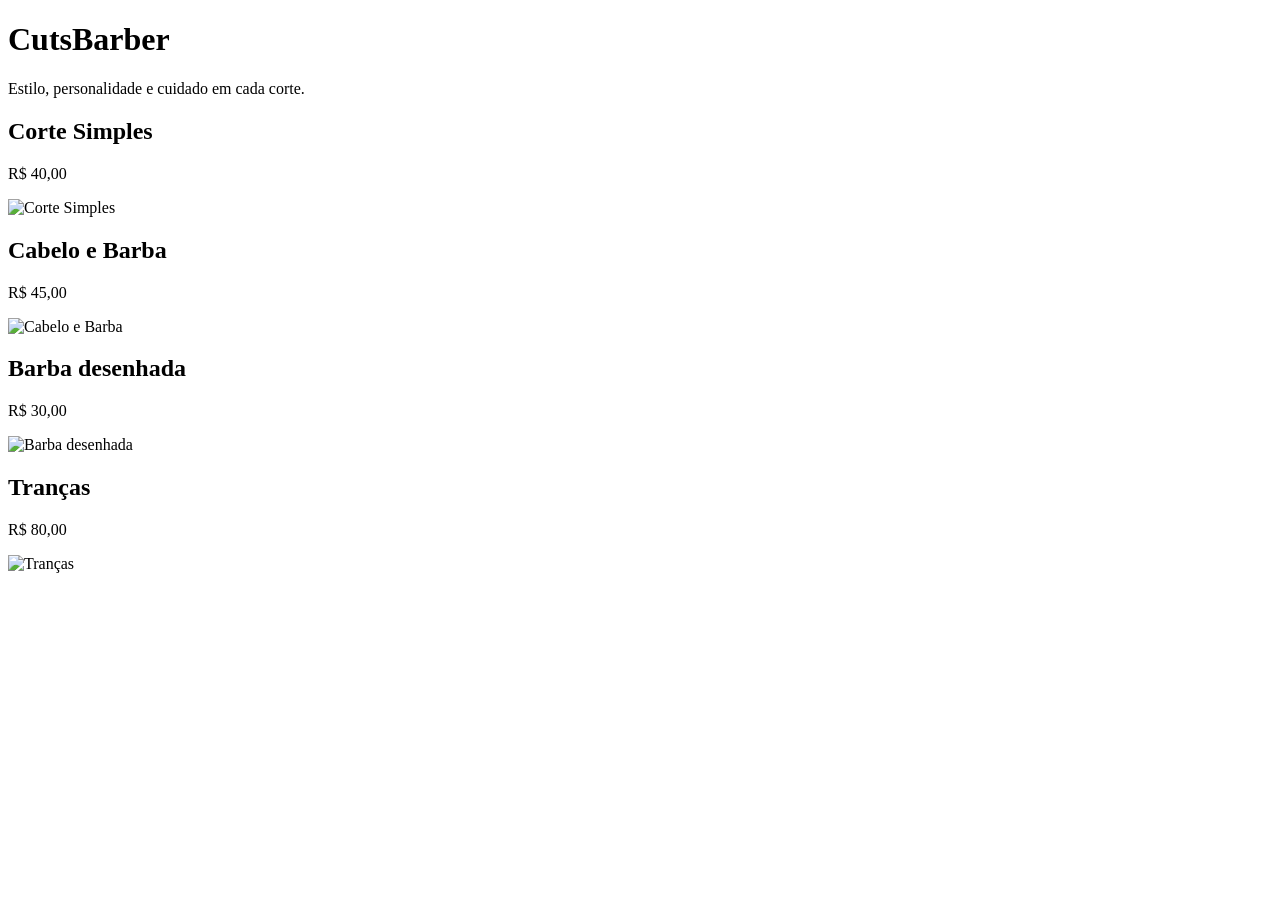
==== index.html @ 962fb36f "Create index.html" ====
<!DOCTYPE html>
<html lang="pt-BR">
<head>
    <meta charset="UTF-8">
    <meta name="viewport" content="width=device-width, initial-scale=1.0">

    <link rel="stylesheet" href="style.css">

    <title>CutsBarbier</title>
</head>

<body>

    <div class="container">

        <h1>CutsBarber</h1>

        <p class="descricao">
            Estilo, personalidade e cuidado em cada corte.
        </p>

        <div class="servicos">

            <div class="card">
                <h2>Corte Simples</h2>
                <p>R$ 40,00</p>

                <img src="https://negociosdebeleza.beautyfair.com.br/wp-content/uploads/2025/10/corte-de-cabelo-masculino-moicano-degrade-606x1024.jpeg" alt="Corte Simples">
            </div>

            <div class="card">
                <h2>Cabelo e Barba</h2>
                <p>R$ 45,00</p>

                <img src="https://encrypted-tbn0.gstatic.com/images?q=tbn:ANd9GcSawR0YHBy3WXwROpS_KdIAl6H99vEDzRJ8EA&s" alt="Cabelo e Barba">
            </div>

            <div class="card">
                <h2>Barba desenhada</h2>
                <p>R$ 30,00</p>

                <img src="https://i.pinimg.com/564x/0c/cf/0b/0ccf0b4b640b8de4f22b594915fb7594.jpg" alt="Barba desenhada">
            </div>

            <div class="card">
                <h2>Tranças</h2>
                <p>R$ 80,00</p>

                <img src="https://encrypted-tbn0.gstatic.com/images?q=tbn:ANd9GcQsN0nyz31vDafP_YuVfOrVzCVTSbZx2zDuVw&s" alt="Tranças">
            </div>

        </div>

    </div>

</body>
</html>
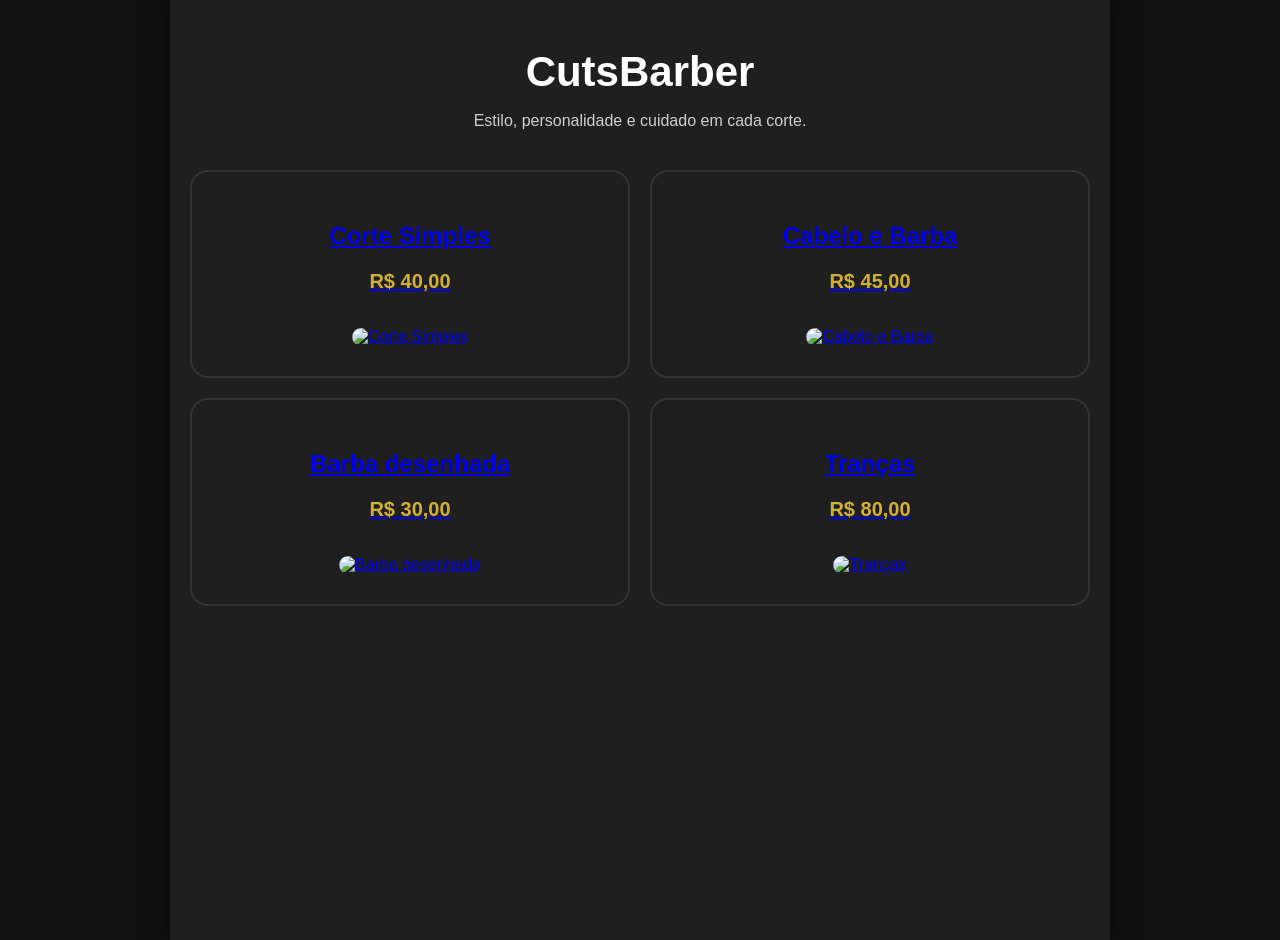
==== commit e5dee46b: "Update index.html Added a link on the cards to other page." ====
--- a/index.html
+++ b/index.html
@@ -21,33 +21,41 @@
 
         <div class="servicos">
 
-            <div class="card">
-                <h2>Corte Simples</h2>
-                <p>R$ 40,00</p>
+            <a href="corte-simples.html" class="card-link">
+                <div class="card">
+                    <h2>Corte Simples</h2>
+                    <p>R$ 40,00</p>
 
-                <img src="https://negociosdebeleza.beautyfair.com.br/wp-content/uploads/2025/10/corte-de-cabelo-masculino-moicano-degrade-606x1024.jpeg" alt="Corte Simples">
-            </div>
+                    <img src="https://negociosdebeleza.beautyfair.com.br/wp-content/uploads/2025/10/corte-de-cabelo-masculino-moicano-degrade-606x1024.jpeg" alt="Corte Simples">
+                </div>
+            </a>
 
-            <div class="card">
-                <h2>Cabelo e Barba</h2>
-                <p>R$ 45,00</p>
+            <a href="cabelo-e-barba.html" class="card-link">
+                <div class="card">
+                    <h2>Cabelo e Barba</h2>
+                    <p>R$ 45,00</p>
 
-                <img src="https://encrypted-tbn0.gstatic.com/images?q=tbn:ANd9GcSawR0YHBy3WXwROpS_KdIAl6H99vEDzRJ8EA&s" alt="Cabelo e Barba">
-            </div>
+                    <img src="https://encrypted-tbn0.gstatic.com/images?q=tbn:ANd9GcSawR0YHBy3WXwROpS_KdIAl6H99vEDzRJ8EA&s" alt="Cabelo e Barba">
+                </div>
+            </a>    
 
-            <div class="card">
-                <h2>Barba desenhada</h2>
-                <p>R$ 30,00</p>
+            <a href="barba-desenhada.html" class="card-link">
+                <div class="card">
+                    <h2>Barba desenhada</h2>
+                    <p>R$ 30,00</p>
 
-                <img src="https://i.pinimg.com/564x/0c/cf/0b/0ccf0b4b640b8de4f22b594915fb7594.jpg" alt="Barba desenhada">
-            </div>
+                    <img src="https://i.pinimg.com/564x/0c/cf/0b/0ccf0b4b640b8de4f22b594915fb7594.jpg" alt="Barba desenhada">
+                </div>
+            </a>
 
-            <div class="card">
-                <h2>Tranças</h2>
-                <p>R$ 80,00</p>
+            <a href="trancas.html" class="card-link">
+                <div class="card">
+                    <h2>Tranças</h2>
+                    <p>R$ 80,00</p>
 
-                <img src="https://encrypted-tbn0.gstatic.com/images?q=tbn:ANd9GcQsN0nyz31vDafP_YuVfOrVzCVTSbZx2zDuVw&s" alt="Tranças">
-            </div>
+                    <img src="https://encrypted-tbn0.gstatic.com/images?q=tbn:ANd9GcQsN0nyz31vDafP_YuVfOrVzCVTSbZx2zDuVw&s" alt="Tranças">
+                </div>
+            </a>    
 
         </div>
 
--- a/style.css
+++ b/style.css
@@ -0,0 +1,86 @@
+body {
+    margin: 0;
+    background-color: #111;
+    font-family: Arial, Helvetica, sans-serif;
+    color: white;
+}
+
+.container {
+    width: 80%;
+    min-height: 100vh;
+
+    margin: auto;
+
+    background-color: #1f1f1f;
+
+    padding: 40px;
+
+    box-shadow: 0px 0px 20px rgba(0,0,0,0.5);
+
+    max-width: 900px;
+    
+    padding: 20px;
+}
+
+h1 {
+    text-align: center;
+    font-size: 42px;
+    margin-bottom: 10px;
+}
+
+.descricao {
+    text-align: center;
+    color: #cfcfcf;
+    margin-bottom: 40px;
+}
+
+.servicos {
+    display: grid;
+    grid-template-columns: 1fr 1fr;
+    gap: 20px;
+}
+
+.card {
+    background-color: #1f1f1f;
+    padding: 30px;
+    border-radius: 18px;
+    text-align: center;
+    border: 1px solid #333;
+}
+
+.card h2 {
+    margin-bottom: 15px;
+    font-size: 24px;
+}
+
+.card p {
+    font-size: 20px;
+    color: #d4af37;
+    font-weight: bold;
+}
+
+.card img {
+    width: 80%;
+    height: 400px;
+
+    object-fit: cover;
+
+    border-radius: 12px;
+    margin-top: 15px;
+}
+
+.card {
+    background-color: #1f1f1f;
+    padding: 30px;
+    border-radius: 18px;
+
+    border: 2px solid #333;
+
+    transition: 0.3s;
+}
+
+.card:hover {
+    border: 2px solid #d4af37;
+
+    box-shadow: 0px 0px 20px rgba(212, 175, 55, 0.5);
+}
